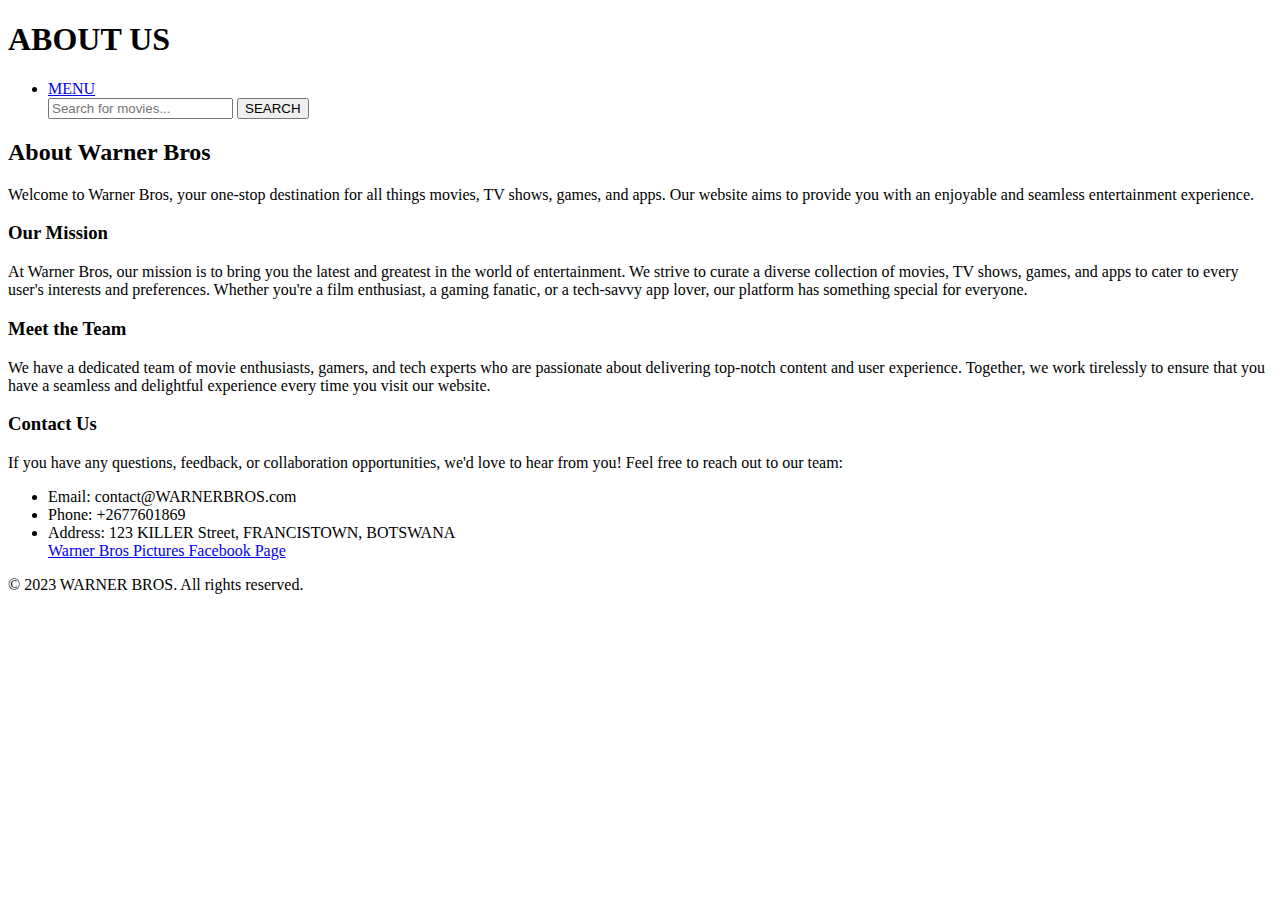
==== aboutUs.html @ c190b901 "Create aboutUs.html" ====
<!DOCTYPE html>
<html lang="en">

<head>
    <meta charset="UTF-8">
    <meta name="viewport" content="width=device-width, initial-scale=1.0">
    <title>WARNER BROS</title>
    <link rel="stylesheet" href="style.css">
</head>

<body>
    <header>
        <h1>ABOUT US</h1>
        <nav>
        <ul>
<li><a href="HOME.html" class="button">MENU</a></li> 
<nav><form action="#" method="GET" class="search-form">
            <input type="text" name="search" placeholder="Search for movies...">
            <button type="submit"><i class="fas fa-search"></i>SEARCH</button>
        </form>
		</nav>
 </ul>
        </nav>
    </header>

    <main>
        <section id="home">
      
        </section>

      

        <section id="about">
        
           <h2>About Warner Bros</h2>
<p>Welcome to Warner Bros, your one-stop destination for all things movies, TV shows, games, and apps. Our website aims to provide you with an enjoyable and seamless entertainment experience.</p>
<h3>Our Mission</h3>
<p>At Warner Bros, our mission is to bring you the latest and greatest in the world of entertainment. We strive to curate a diverse collection of movies, TV shows, games, and apps to cater to every user's interests and preferences. 
Whether you're a film enthusiast, a gaming fanatic, or a tech-savvy app lover, our platform has something special for everyone.</p>
<h3>Meet the Team</h3>
<p>We have a dedicated team of movie enthusiasts, gamers, and tech experts who are passionate about delivering top-notch content and user experience. Together, we work tirelessly to ensure that you have a seamless and delightful experience every time you visit our website.</p>

            <h3>Contact Us</h3>
            <p>If you have any questions, feedback, or collaboration opportunities, we'd love to hear from you! Feel
                free to reach out to our team:</p>
            <ul>
                <li>Email: contact@WARNERBROS.com</li>
                <li>Phone: +2677601869</li>
                <li>Address: 123 KILLER Street, FRANCISTOWN, BOTSWANA</li>
				<a href="https://web.facebook.com/WarnerBrosPictures" target="_blank">Warner Bros Pictures Facebook Page</a>

            </ul>
        </section>
    </main>

    <footer>
        <p>&copy; 2023 WARNER BROS. All rights reserved.</p>
    </footer>
</body>

</html>
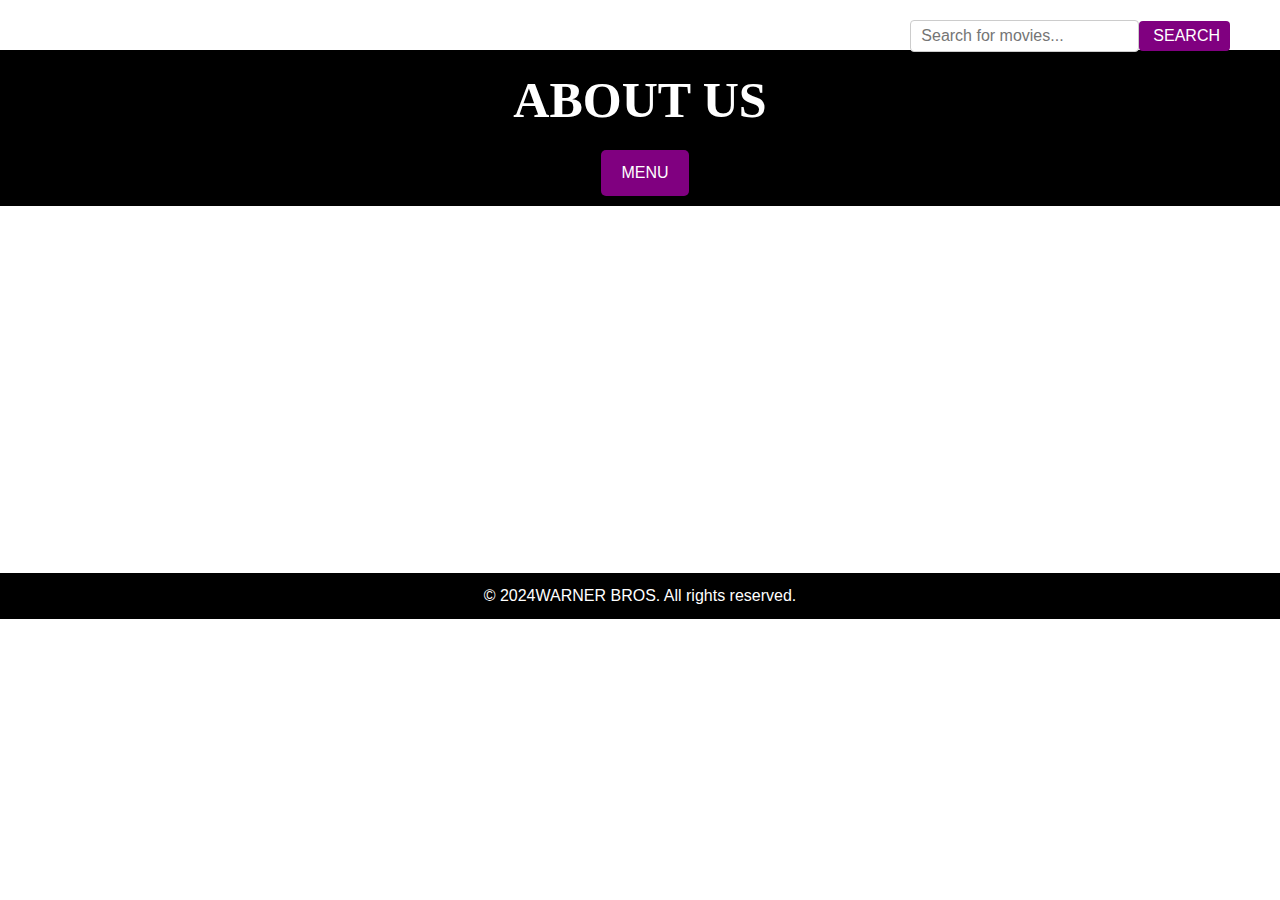
==== commit af07dcb4: "Update aboutUs.html" ====
--- a/aboutUs.html
+++ b/aboutUs.html
@@ -27,10 +27,7 @@
         <section id="home">
       
         </section>
-
-      
-
-        <section id="about">
+<section id="about">
         
            <h2>About Warner Bros</h2>
 <p>Welcome to Warner Bros, your one-stop destination for all things movies, TV shows, games, and apps. Our website aims to provide you with an enjoyable and seamless entertainment experience.</p>
@@ -39,22 +36,11 @@
 Whether you're a film enthusiast, a gaming fanatic, or a tech-savvy app lover, our platform has something special for everyone.</p>
 <h3>Meet the Team</h3>
 <p>We have a dedicated team of movie enthusiasts, gamers, and tech experts who are passionate about delivering top-notch content and user experience. Together, we work tirelessly to ensure that you have a seamless and delightful experience every time you visit our website.</p>
-
-            <h3>Contact Us</h3>
-            <p>If you have any questions, feedback, or collaboration opportunities, we'd love to hear from you! Feel
-                free to reach out to our team:</p>
-            <ul>
-                <li>Email: contact@WARNERBROS.com</li>
-                <li>Phone: +2677601869</li>
-                <li>Address: 123 KILLER Street, FRANCISTOWN, BOTSWANA</li>
-				<a href="https://web.facebook.com/WarnerBrosPictures" target="_blank">Warner Bros Pictures Facebook Page</a>
-
-            </ul>
         </section>
     </main>
 
     <footer>
-        <p>&copy; 2023 WARNER BROS. All rights reserved.</p>
+        <p>&copy; 2024WARNER BROS. All rights reserved.</p>
     </footer>
 </body>
 
--- a/style.css
+++ b/style.css
@@ -0,0 +1,264 @@
+* {
+    margin: 0;
+    padding: 0;
+    box-sizing: border-box;
+}
+
+body {
+    font-family: 'Pacifico', cursive;
+    line-height: 1.6;
+    
+	 text-align: center;
+    padding: 50px 0;
+    background-image: url("images/backk.jpeg");
+    background-size: middle;
+    background-position: center;
+    color: #fff;
+}
+
+header {
+    background-color: black;
+    color: white;
+    padding: 10px;
+    text-align: center;
+}
+h1, h2, h3 {
+  font-family: 'Pacifico', cursive;
+}
+header h1 {
+    font-size: 50px;
+	color: White;
+	background-color: black
+}
+
+nav ul {
+    list-style: none;
+    margin-top: 10px;
+}
+
+nav ul li {
+    display: inline;
+    margin-left: 20px;
+	background-color: black
+	
+}
+
+nav ul li a {
+    color: blue;
+    text-decoration: cursive;
+}
+
+
+}
+
+main {
+    padding: 20px;
+}
+
+section {
+    margin-bottom: 40px;
+}
+
+
+
+.hero h2 {
+    font-size: 70px;
+    font-weight: bold;
+    text-shadow: 2px 2px 4px rgba(0, 0, 0, 0.5);
+}
+
+
+
+/* Styling for About page */
+section h2 {
+    margin-bottom: 10px;
+}
+
+section h3 {
+    margin-bottom: 8px;
+}
+
+section p {
+    margin-bottom: 15px;
+}
+
+section ul {
+    list-style: disc;
+    margin-left: 20px;
+    margin-bottom: 15px;
+}
+
+footer {
+    text-align: center;
+    background-color: black;
+    color: white;
+    padding: 10px;
+}
+
+
+
+
+
+/* CSS to arrange the images in rows and columns */
+
+body {
+    margin: 0;
+    font-family: Arial, sans-serif;
+}
+
+header {
+    background-color: black;
+    color: black;
+    text-align: center;
+    padding: 10px;
+}
+
+nav ul {
+    list-style: none;
+    padding: 0;
+    display: auto;
+    justify-content: center;
+}
+
+nav li {
+    margin: 0 10px;
+	
+}
+
+nav a {
+    color: white;
+    text-decoration: none;
+}
+
+.container {
+    max-width: auto;
+    margin: auto;
+    padding: 20px;
+}
+
+section {
+    margin-bottom: 30px;
+}
+
+
+
+.movie-list {
+    display: flex;
+    flex-wrap: wrap;
+    justify-content: center;
+}
+
+.movie-card {
+    flex: 0 0 300px;
+    text-align: center;
+    margin: 10px;
+}
+
+.movie-card img {
+    width: 100%;
+    max-height: 900px;
+    object-fit: cover;
+}
+
+footer {
+    background-color: black;
+    color: white;
+    text-align: center;
+    padding: 10px;
+}
+
+/* CSS to add a hover effect to the movie images */
+
+body {
+    margin: 0;
+    font-family: Arial, sans-serif;
+}
+
+
+.movie-card img {
+    width: 100%;
+    max-height: 900px;
+    object-fit: cover;
+    transition: transform 0.4s ease-in-out;
+}
+
+.movie-card:hover img {
+    transform: scale(1.1);
+}
+
+nav a.button {
+    display: inline-block;
+    padding: 10px 20px;
+    text-decoration: none;
+    background-color: purple;
+    color: #fff;
+    border: none;
+    border-radius: 5px;
+    transition: background-color 0.3s ease;
+}
+
+
+nav a.button:hover {
+    background-color: red;
+}
+
+
+
+
+
+
+/* Button hover effect */
+button:hover {
+  opacity: 0.8;
+}
+
+/* Add some spacing between the image and buttons */
+.movie-card {
+  margin-bottom: 20px;
+  position: relative;
+}
+
+/* Style the container for the image */
+.movie-image {
+  position: relative;
+  overflow: hidden; /* Hide any overflowing content, in this case, the buttons */
+  border-radius: 5px;
+}
+
+/* Style the container for the buttons */
+.movie-buttons {
+  position: absolute;
+  bottom: 20px;
+  left: 50%;
+  transform: translateX(-50%);
+  z-index: 1;
+}
+
+.search-form {
+    position: absolute;
+    top: 20px;
+    right: 50px;
+    display: flex;
+    align-items: center;
+}
+
+.search-form input[type="text"] {
+    padding: 6px 10px;
+    font-size: 16px;
+    border: 1px solid #ccc;
+    border-radius: 4px;
+}
+
+.search-form button {
+    padding: 6px 10px;
+    font-size: 16px;
+    background-color: purple;
+    color: #fff;
+    border: none;
+    border-radius: 4px;
+    cursor: pointer;
+}
+
+.search-form button i {
+    margin-right: 4px;
+}
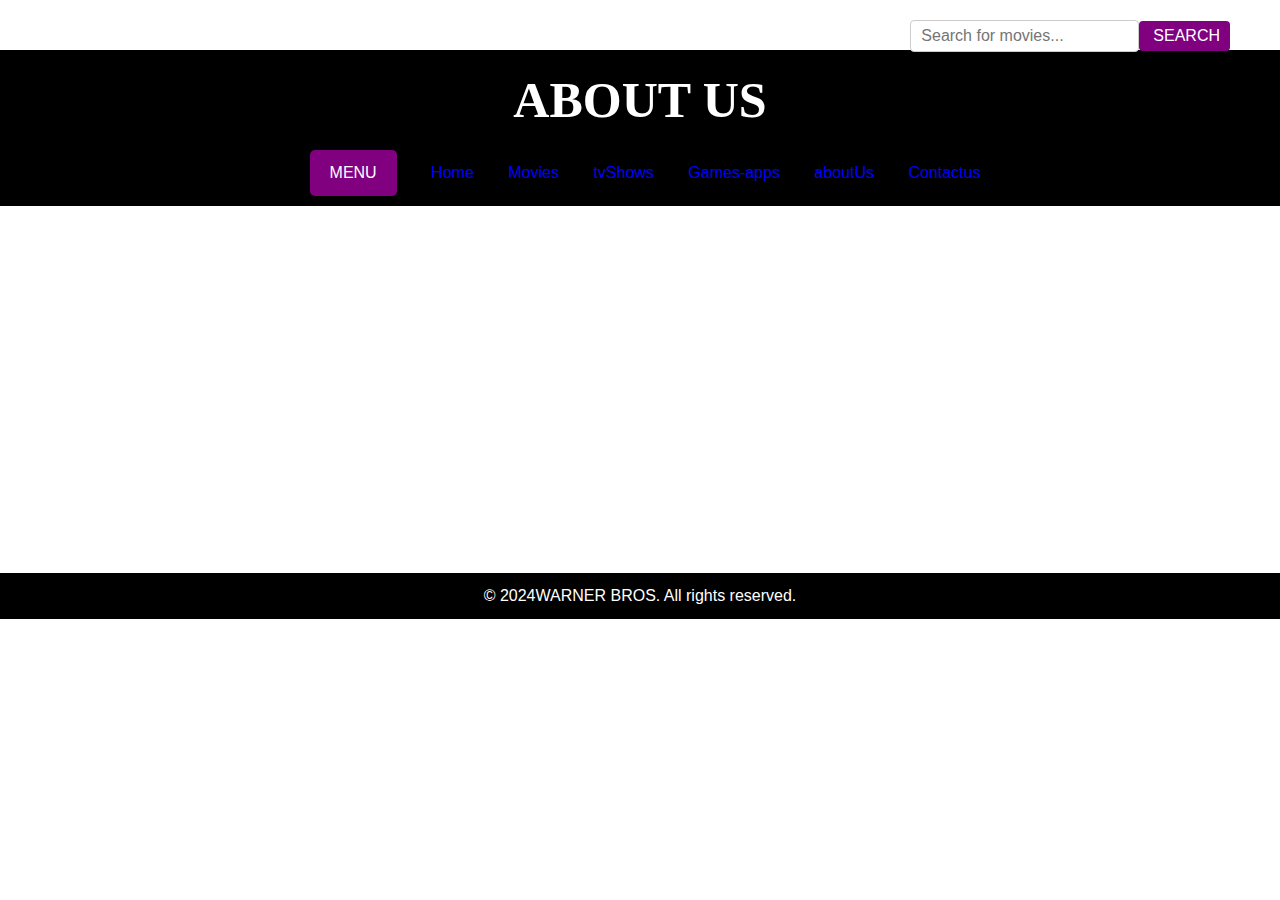
==== commit 0060082f: "Update aboutUs.html" ====
--- a/aboutUs.html
+++ b/aboutUs.html
@@ -13,7 +13,13 @@
         <h1>ABOUT US</h1>
         <nav>
         <ul>
-<li><a href="HOME.html" class="button">MENU</a></li> 
+                <li><a href="HOME.html" class="button">MENU</a></li> 
+                <li><a href="index.html">Home</a></li>
+                <li><a href="movies.html">Movies</a></li>
+                <li><a href="tvshows.html">tvShows</a></li>
+                <li><a href="games.html">Games-apps</a></li>
+				<li><a href="aboutUs.html">aboutUs</a></li>
+                <li><a href="contact.html">Contactus</a></l
 <nav><form action="#" method="GET" class="search-form">
             <input type="text" name="search" placeholder="Search for movies...">
             <button type="submit"><i class="fas fa-search"></i>SEARCH</button>
